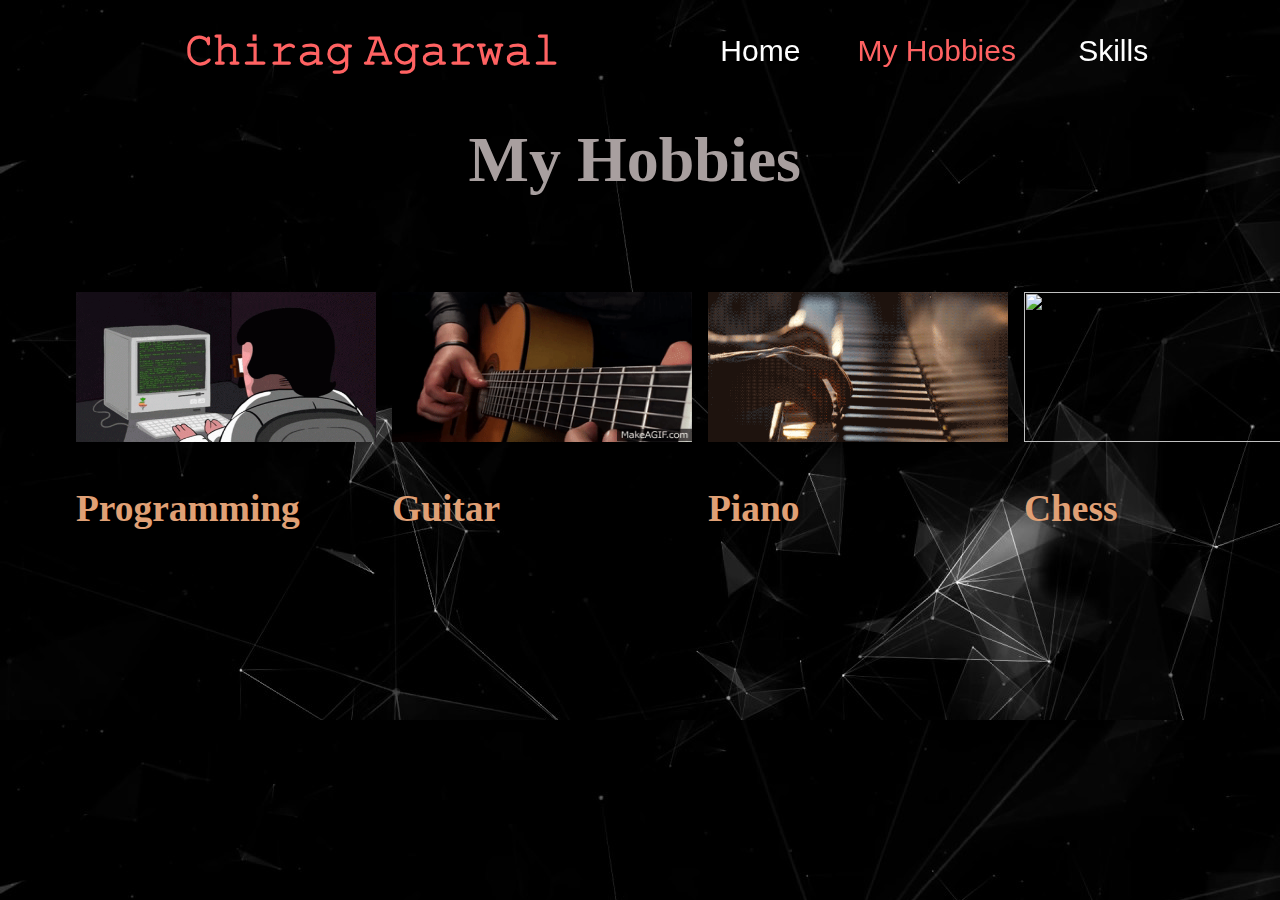
==== hobbies.html @ 750b459f "commit" ====
<!DOCTYPE html>
<html lang="en">
  <head>
    <meta charset="UTF-8" />
    <meta http-equiv="X-UA-Compatible" content="IE=edge" />
    <meta name="viewport" content="width=device-width, initial-scale=1.0" />
    <title>Portfolio | My hobbies</title>
    <link rel="stylesheet" href="style.css" />
    <link rel="stylesheet" href="master.css">
  </head>
  <body>
    <nav class="navbar">
      <div class="grid">
        <a href="index.html"
          ><span class="head"><b>𝙲𝚑𝚒𝚛𝚊𝚐 𝙰𝚐𝚊𝚛𝚠𝚊𝚕</b></span></a
        >
        <a href="index.html">Home</a>
        <a class="here" href="hobbies.html">My Hobbies</a>
        <a href="skills.html">Skills</a>
      </div>
    </nav>
    <div class="mains fade">
        <h1 class="heading">My Hobbies</h1>
        <div class="cards">
            <div class="card">
                <img src="img/coding.gif" height="150px" width="300px" />
                <h3>Programming</h3>
                <p>
                
                </p>
            </div>
            <div class="card">
                <img src="img/guitar.gif" height="150px" width="300px" />
                <h3>Guitar</h3>
                <p>
                
                </p>
            </div>
            <div class="card">
                <img src="img/piano.gif" height="150px"width="300px" />
                <h3>Piano</h3>
                <p>
                
                </p>
            </div>
            <div class="card">
                <img src="img/chess.gif" height="150px"width="300px" />
                <h3>Chess</h3>
                <p>
                
                </p>
            </div>
        </div>
    </div>
  </body>
</html>
---- style.css ----
body{
    background-image: url("img/bg.jpg");
}
.navbar{
    position: fixed;
    width: 100%;
    top: 10;
    background-color: rgba(110, 110, 110, 0);
    z-index: 1;
}
span{
    color: white;
    font-size: 40px;
}
.head{
    color: rgb(255, 98, 98);
}

.grid{
    display: grid;
    grid-template-columns: 3fr 0.7fr 0.8fr 0.7fr;
    gap: 1rem;
    padding: 20px;  
    border: 1px;
    margin-right: 5rem;
    place-items: center;

}
.grid span{
    align-items: left !important;
    margin-left: 3rem;
}


a{
    text-decoration: none;
    color: white;
    font-size: 30px;
    font-family:-apple-system, BlinkMacSystemFont, 'Segoe UI', Roboto, Oxygen, Ubuntu, Cantarell, 'Open Sans', 'Helvetica Neue', sans-serif
}
a:hover{
    color: rgb(255, 98, 98);
}
.image{
    position: absolute;
    right:6rem;
    z-index: -1;
}
.here{
    color:rgb(255, 98, 98)
}

.main{
    position: relative;
    top: 10rem;
    left: 10rem;
    width: 80%;
    height: 80%;    
    padding: 20px;
    color: white;
    font-size: 2rem;
}
.mains{
    top: 2rem;
    position: relative;
    left:1rem;
    width: 80%;
    height: 80%;    
    padding: 20px;
    color: rgb(168, 159, 159);
    font-size: 2rem;
}

.card h3{
    color:#e0a075
}

.heading{
    top: 5rem;
    padding: 20px;
    margin-left:40%;
}
.content{
    color:rgb(212, 163, 163)
}

.container p {
  font-size: 3rem;
  font-weight: bold;
  letter-spacing: 0.1rem;
}
.container p span.typed-text {
  font-weight: normal;
  color: #dd7732;
}
.container p span.cursor {
  display: inline-block;
  background-color: #ccc;
  margin-left: 0.1rem;
  width: 3px;
  animation: blink 1s infinite;
}
.container p span.cursor.typing {
  animation: none;
}
@keyframes blink {
  0%  { background-color: #ccc; }
  49% { background-color: #ccc; }
  50% { background-color: transparent; }
  99% { background-color: transparent; }
  100%  { background-color: #ccc; }
}
.center{
    top: 4rem;
    margin: 0 23rem;
}
button{
    background-color: crimson;
    padding: 1rem;
    border-radius: 10px;
    color: white;
    width: 10rem;
}
button:hover{
    background-color: rgb(255, 98, 98);
}

.cards{
    display: grid;
    grid-template-columns: 1fr 1fr 1fr 1fr;
    grid-gap: 1rem;
    padding: 2rem;
    margin-top: 2rem;

}
---- master.css ----
@keyframes transition {
    from{
        opacity: 0;
    }
    to{
        opacity: 1;
    }
}
.fade{
    animation: transition 1s; 
}
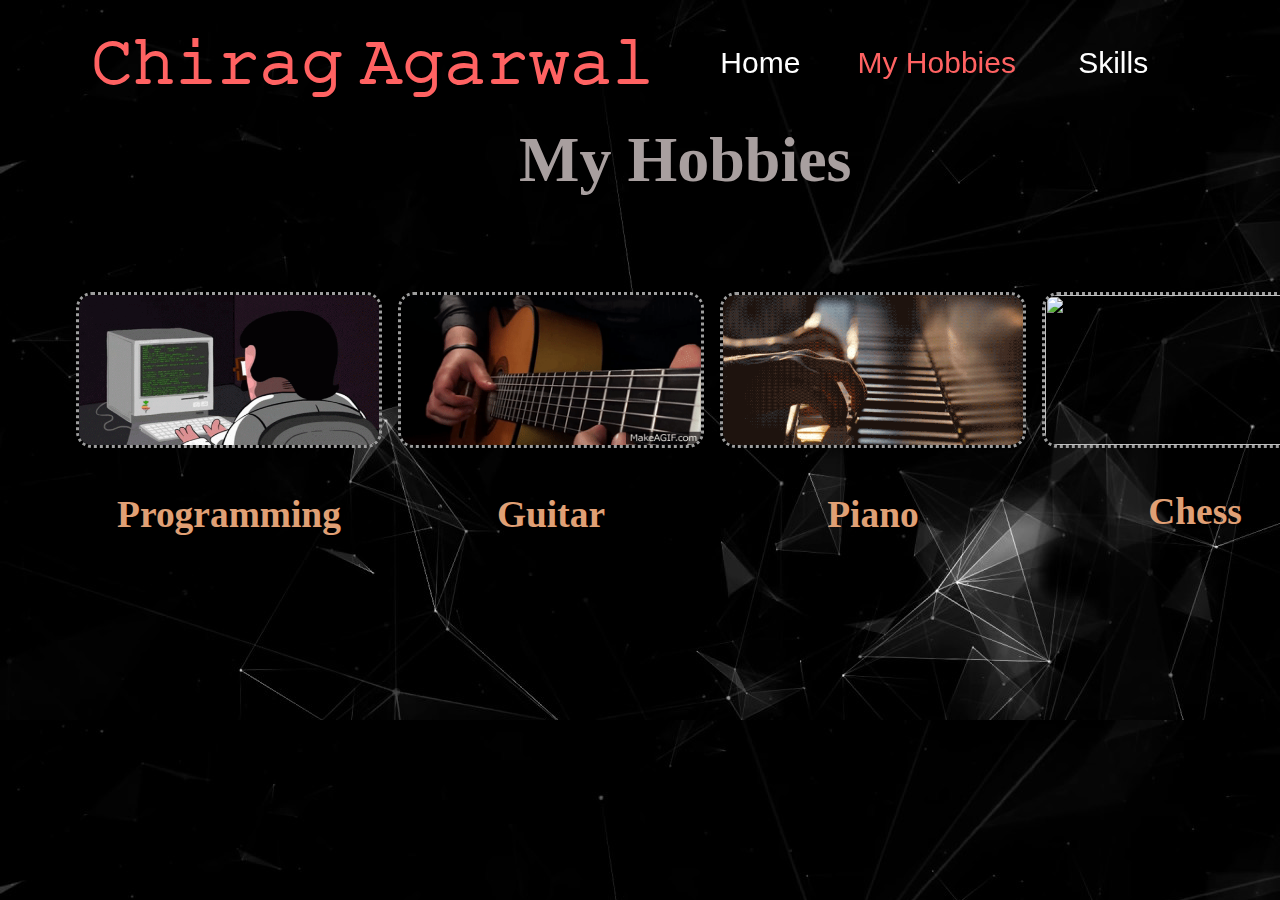
==== commit 4ea42d4d: "final" ====
--- a/hobbies.html
+++ b/hobbies.html
@@ -6,7 +6,7 @@
     <meta name="viewport" content="width=device-width, initial-scale=1.0" />
     <title>Portfolio | My hobbies</title>
     <link rel="stylesheet" href="style.css" />
-    <link rel="stylesheet" href="master.css">
+    <link rel="stylesheet" href="master.css" />
   </head>
   <body>
     <nav class="navbar">
@@ -20,37 +20,29 @@
       </div>
     </nav>
     <div class="mains fade">
-        <h1 class="heading">My Hobbies</h1>
-        <div class="cards">
-            <div class="card">
-                <img src="img/coding.gif" height="150px" width="300px" />
-                <h3>Programming</h3>
-                <p>
-                
-                </p>
-            </div>
-            <div class="card">
-                <img src="img/guitar.gif" height="150px" width="300px" />
-                <h3>Guitar</h3>
-                <p>
-                
-                </p>
-            </div>
-            <div class="card">
-                <img src="img/piano.gif" height="150px"width="300px" />
-                <h3>Piano</h3>
-                <p>
-                
-                </p>
-            </div>
-            <div class="card">
-                <img src="img/chess.gif" height="150px"width="300px" />
-                <h3>Chess</h3>
-                <p>
-                
-                </p>
-            </div>
+      <h1 class="heading">My Hobbies</h1>
+      <div class="cards">
+        <div class="card">
+          <img src="img/coding.gif" height="150px" width="300px" />
+          <h3>Programming</h3>
+          <p></p>
         </div>
+        <div class="card">
+          <img src="img/guitar.gif" height="150px" width="300px" />
+          <h3>Guitar</h3>
+          <p></p>
+        </div>
+        <div class="card">
+          <img src="img/piano.gif" height="150px" width="300px" />
+          <h3>Piano</h3>
+          <p></p>
+        </div>
+        <div class="card">
+          <img src="img/chess.gif" height="150px" width="300px" />
+          <h3>Chess</h3>
+          <p></p>
+        </div>
+      </div>
     </div>
   </body>
 </html>
--- a/style.css
+++ b/style.css
@@ -1,87 +1,95 @@
-body{
-    background-image: url("img/bg.jpg");
-}
-.navbar{
-    position: fixed;
-    width: 100%;
-    top: 10;
-    background-color: rgba(110, 110, 110, 0);
-    z-index: 1;
-}
-span{
-    color: white;
-    font-size: 40px;
-}
-.head{
-    color: rgb(255, 98, 98);
-}
-
-.grid{
-    display: grid;
-    grid-template-columns: 3fr 0.7fr 0.8fr 0.7fr;
-    gap: 1rem;
-    padding: 20px;  
-    border: 1px;
-    margin-right: 5rem;
-    place-items: center;
-
-}
-.grid span{
-    align-items: left !important;
-    margin-left: 3rem;
-}
-
-
-a{
-    text-decoration: none;
-    color: white;
-    font-size: 30px;
-    font-family:-apple-system, BlinkMacSystemFont, 'Segoe UI', Roboto, Oxygen, Ubuntu, Cantarell, 'Open Sans', 'Helvetica Neue', sans-serif
-}
-a:hover{
-    color: rgb(255, 98, 98);
-}
-.image{
-    position: absolute;
-    right:6rem;
-    z-index: -1;
-}
-.here{
-    color:rgb(255, 98, 98)
-}
-
-.main{
-    position: relative;
-    top: 10rem;
-    left: 10rem;
-    width: 80%;
-    height: 80%;    
-    padding: 20px;
-    color: white;
-    font-size: 2rem;
-}
-.mains{
-    top: 2rem;
-    position: relative;
-    left:1rem;
-    width: 80%;
-    height: 80%;    
-    padding: 20px;
-    color: rgb(168, 159, 159);
-    font-size: 2rem;
-}
-
-.card h3{
-    color:#e0a075
-}
-
-.heading{
-    top: 5rem;
-    padding: 20px;
-    margin-left:40%;
-}
-.content{
-    color:rgb(212, 163, 163)
+body {
+  background-image: url("img/bg.jpg");
+}
+.navbar {
+  position: fixed;
+  width: 100%;
+  top: 10;
+  background-color: rgba(110, 110, 110, 0);
+  z-index: 10;
+}
+
+span {
+  color: white;
+  font-size: 40px;
+}
+.head {
+  color: rgb(255, 98, 98);
+  font-size: 60px;
+}
+
+.grid {
+  display: grid;
+  grid-template-columns: 3fr 0.7fr 0.8fr 0.7fr;
+  gap: 1rem;
+  padding: 20px;
+  border: 1px;
+  margin-right: 5rem;
+  place-items: center;
+}
+.grid span {
+  align-items: left !important;
+  margin-left: 3rem;
+}
+
+a {
+  text-decoration: none;
+  color: white;
+  font-size: 30px;
+  font-family: -apple-system, BlinkMacSystemFont, "Segoe UI", Roboto, Oxygen,
+    Ubuntu, Cantarell, "Open Sans", "Helvetica Neue", sans-serif;
+}
+a:hover {
+  color: rgb(255, 98, 98);
+}
+.image {
+  position: absolute;
+  right: 6rem;
+  z-index: -1;
+}
+.here {
+  color: rgb(255, 98, 98);
+}
+
+.main {
+  position: relative;
+  top: 10rem;
+  left: 10rem;
+  width: 80%;
+  height: 80%;
+  padding: 20px;
+  color: white;
+  font-size: 2rem;
+}
+.mains {
+  top: 2rem;
+  position: relative;
+  left: 1rem;
+  width: 80%;
+  height: 80%;
+  padding: 20px;
+  color: rgb(168, 159, 159);
+  font-size: 2rem;
+  /* z-index: -1; */
+}
+
+.card h3 {
+  color: #e0a075;
+}
+
+.heading {
+  top: 5rem;
+  padding: 20px;
+  margin-left: 45%;
+}
+.sheading {
+  top: 5rem;
+  padding: 20px;
+  margin-left: 50%;
+}
+.content {
+  color: rgb(212, 163, 163);
+  font-size: 1.3rem;
 }
 
 .container p {
@@ -104,32 +112,156 @@
   animation: none;
 }
 @keyframes blink {
-  0%  { background-color: #ccc; }
-  49% { background-color: #ccc; }
-  50% { background-color: transparent; }
-  99% { background-color: transparent; }
-  100%  { background-color: #ccc; }
-}
-.center{
-    top: 4rem;
-    margin: 0 23rem;
-}
-button{
+  0% {
+    background-color: #ccc;
+  }
+  49% {
+    background-color: #ccc;
+  }
+  50% {
+    background-color: transparent;
+  }
+  99% {
+    background-color: transparent;
+  }
+  100% {
+    background-color: #ccc;
+  }
+}
+.center {
+  top: 4rem;
+  margin: 0 23rem;
+}
+button {
+  background-color: crimson;
+  padding: 1rem;
+  border-radius: 10px;
+  color: white;
+  width: 10rem;
+}
+button:hover {
+  background-color: rgb(255, 98, 98);
+}
+
+.cards {
+  display: grid;
+  grid-template-columns: 1fr 1fr 1fr 1fr;
+  grid-gap: 1rem;
+  padding: 2rem;
+  margin-top: 2rem;
+}
+
+.cards img {
+  border-radius: 1rem;
+  border: dotted;
+  border-color: rgb(158, 158, 158);
+}
+.card {
+  text-align: center;
+}
+
+.two {
+  display: grid;
+  grid-template-columns: 1fr 1fr;
+  grid-gap: 1rem;
+  margin-top: 2rem;
+  place-items: center;
+  text-align: center;
+}
+
+.orange{
+    color: #dd7732;
+}
+
+.bar{
+    border: crimson solid 2px;
+    background-color: #b88767;
+    width: 25rem !important;
+    height: 1.5rem;
+    border-radius: 10px;
+    text-align: right;
+    right: 0;
+    font-size: 1.5rem;
+    color: black;
+}
+.bar div{
     background-color: crimson;
-    padding: 1rem;
+    width: 0;
+    height: 1.5rem;
     border-radius: 10px;
-    color: white;
-    width: 10rem;
-}
-button:hover{
-    background-color: rgb(255, 98, 98);
-}
-
-.cards{
-    display: grid;
-    grid-template-columns: 1fr 1fr 1fr 1fr;
-    grid-gap: 1rem;
-    padding: 2rem;
-    margin-top: 2rem;
-
-}
+    transition: width 0.5s;
+}
+
+#html-bar {
+    animation: html-fill 2s forwards;
+}
+@keyframes html-fill{
+    100% {
+        width: 80%;
+    }
+}
+#css {
+    animation: css 2s forwards;
+}
+@keyframes css{
+    100% {
+        width: 70%;
+    }
+}
+#js {
+    animation: js 2s forwards;
+}
+@keyframes js{
+    100% {
+        width: 50%;
+    }
+}
+#py {
+    animation: py 2s forwards;
+}
+@keyframes py{
+    100% {
+        width: 80%;
+    }
+}
+#cpp {
+    animation: cpp 2s forwards;
+}
+@keyframes cpp{
+    100% {
+        width: 90%;
+    }
+}
+#react {
+    animation: react 2s forwards;
+}
+@keyframes react{
+    100% {
+        width: 60%;
+    }
+}
+#node {
+    animation: node 2s forwards;
+}
+@keyframes node{
+    100% {
+        width: 50%;
+    }
+}
+#dj {
+    animation: dj 2s forwards;
+}
+@keyframes dj{
+    100% {
+        width: 40%;
+    }
+}
+#next {
+    animation: next 2s forwards;
+}
+@keyframes next{
+    100% {
+        width: 60%;
+    }
+}
+
--- a/master.css
+++ b/master.css
@@ -1,11 +1,12 @@
 @keyframes transition {
-    from{
-        opacity: 0;
-    }
-    to{
-        opacity: 1;
-    }
+  from {
+    opacity: 0;
+  }
+  to {
+    opacity: 1;
+  }
 }
-.fade{
-    animation: transition 1s; 
-}+
+.fade {
+  animation: transition 1s;
+}
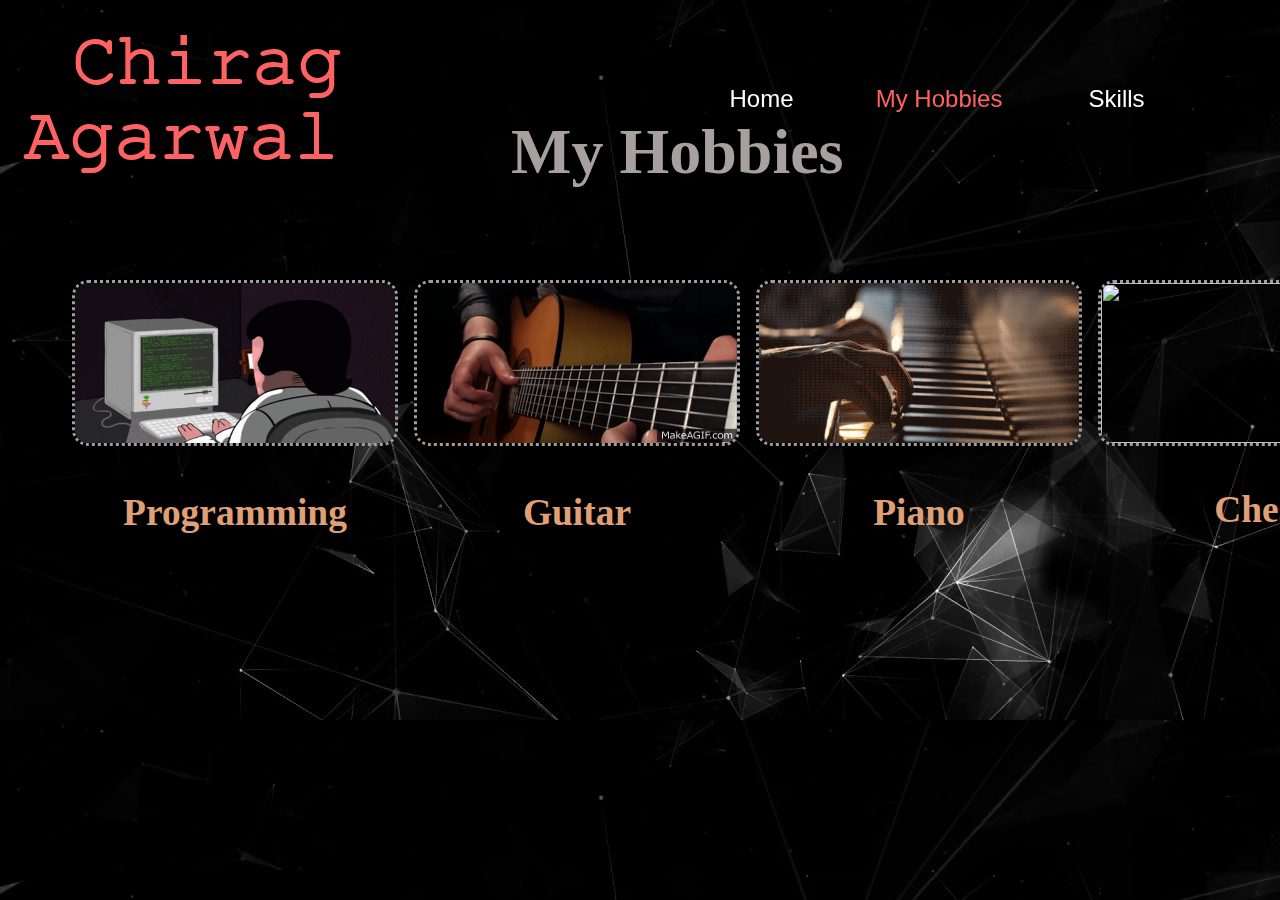
==== commit a8a93619: "made the website responsive" ====
--- a/hobbies.html
+++ b/hobbies.html
@@ -23,22 +23,22 @@
       <h1 class="heading">My Hobbies</h1>
       <div class="cards">
         <div class="card">
-          <img src="img/coding.gif" height="150px" width="300px" />
+          <img class="images" src="img/coding.gif"/>
           <h3>Programming</h3>
           <p></p>
         </div>
         <div class="card">
-          <img src="img/guitar.gif" height="150px" width="300px" />
+          <img  class="images" src="img/guitar.gif"/>
           <h3>Guitar</h3>
           <p></p>
         </div>
         <div class="card">
-          <img src="img/piano.gif" height="150px" width="300px" />
+          <img class="images" src="img/piano.gif"/>
           <h3>Piano</h3>
           <p></p>
         </div>
         <div class="card">
-          <img src="img/chess.gif" height="150px" width="300px" />
+          <img class="images" src="img/chess.gif"/>
           <h3>Chess</h3>
           <p></p>
         </div>
--- a/style.css
+++ b/style.css
@@ -11,19 +11,19 @@
 
 span {
   color: white;
-  font-size: 40px;
+  font-size: 3rem;
 }
 .head {
   color: rgb(255, 98, 98);
-  font-size: 60px;
+  font-size: 4rem;
 }
 
 .grid {
   display: grid;
   grid-template-columns: 3fr 0.7fr 0.8fr 0.7fr;
   gap: 1rem;
-  padding: 20px;
-  border: 1px;
+  padding: 1rem;
+  border: 1rem;
   margin-right: 5rem;
   place-items: center;
 }
@@ -35,7 +35,7 @@
 a {
   text-decoration: none;
   color: white;
-  font-size: 30px;
+  font-size: 1.5rem;
   font-family: -apple-system, BlinkMacSystemFont, "Segoe UI", Roboto, Oxygen,
     Ubuntu, Cantarell, "Open Sans", "Helvetica Neue", sans-serif;
 }
@@ -46,6 +46,11 @@
   position: absolute;
   right: 6rem;
   z-index: -1;
+    height: 44rem;
+}
+.images{
+    height: 10rem;
+    width: 20rem;
 }
 .here {
   color: rgb(255, 98, 98);
@@ -57,7 +62,7 @@
   left: 10rem;
   width: 80%;
   height: 80%;
-  padding: 20px;
+  padding: 1rem;
   color: white;
   font-size: 2rem;
 }
@@ -67,7 +72,7 @@
   left: 1rem;
   width: 80%;
   height: 80%;
-  padding: 20px;
+  padding: 1rem;
   color: rgb(168, 159, 159);
   font-size: 2rem;
   /* z-index: -1; */
@@ -79,12 +84,12 @@
 
 .heading {
   top: 5rem;
-  padding: 20px;
+  padding: 1rem;
   margin-left: 45%;
 }
 .sheading {
   top: 5rem;
-  padding: 20px;
+  padding: 1rem;
   margin-left: 50%;
 }
 .content {
@@ -135,7 +140,7 @@
 button {
   background-color: crimson;
   padding: 1rem;
-  border-radius: 10px;
+  border-radius: 0.5rem;
   color: white;
   width: 10rem;
 }
@@ -178,7 +183,7 @@
     background-color: #b88767;
     width: 25rem !important;
     height: 1.5rem;
-    border-radius: 10px;
+    border-radius: 0.5rem;
     text-align: right;
     right: 0;
     font-size: 1.5rem;
@@ -188,7 +193,7 @@
     background-color: crimson;
     width: 0;
     height: 1.5rem;
-    border-radius: 10px;
+    border-radius: 0.5rem;
     transition: width 0.5s;
 }
 
@@ -265,3 +270,29 @@
     }
 }
 
+
+@media(max-width: 768px){
+    html{
+        font-size: 45%;
+    }
+    .cards {
+        grid-template-columns: 1fr 1fr ;
+    }
+    .two {
+        grid-template-columns: 1fr;
+    }
+    .bar{
+        width: 100%;
+    }
+    .images{
+        height: 10rem;
+        width: 17rem;
+    }
+    .image{
+        position: relative;
+        top:5rem;
+        left: 10rem;
+    }
+}
+
+
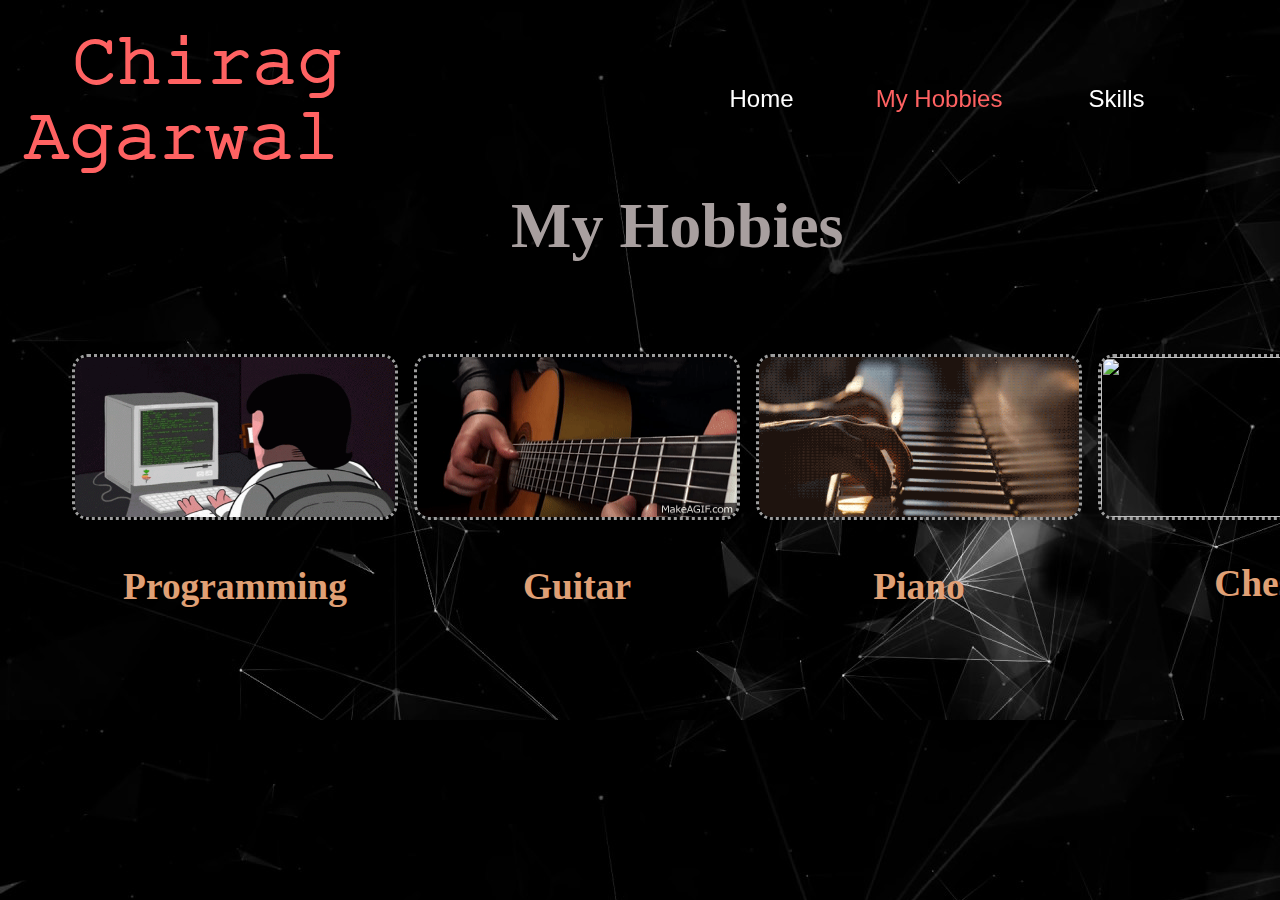
==== commit 38797564: "minor changes" ====
--- a/hobbies.html
+++ b/hobbies.html
@@ -20,6 +20,7 @@
       </div>
     </nav>
     <div class="mains fade">
+      <br><br>
       <h1 class="heading">My Hobbies</h1>
       <div class="cards">
         <div class="card">
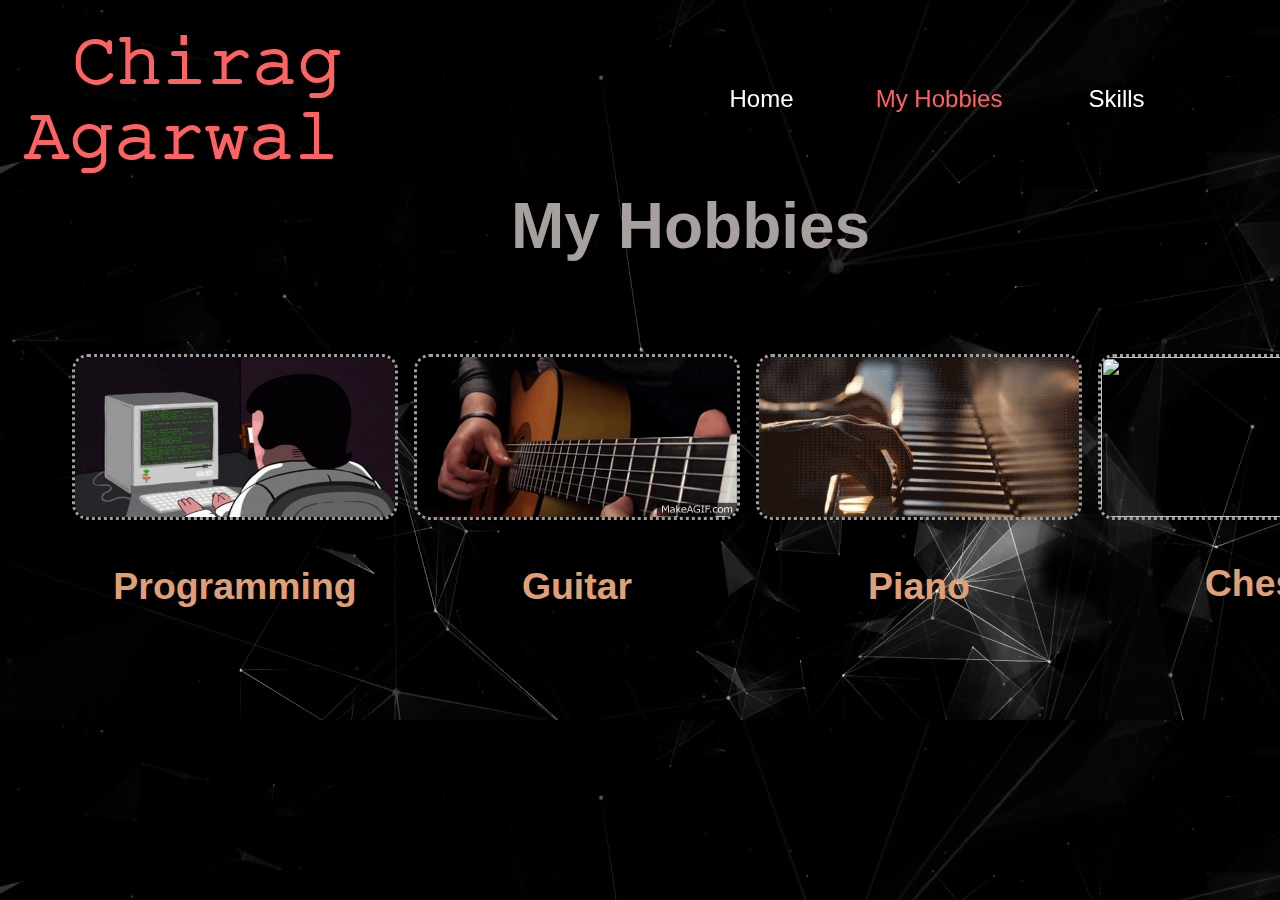
==== commit 406efee5: "format document" ====
--- a/hobbies.html
+++ b/hobbies.html
@@ -20,26 +20,26 @@
       </div>
     </nav>
     <div class="mains fade">
-      <br><br>
+      <br /><br />
       <h1 class="heading">My Hobbies</h1>
       <div class="cards">
         <div class="card">
-          <img class="images" src="img/coding.gif"/>
+          <img class="images" src="img/coding.gif" />
           <h3>Programming</h3>
           <p></p>
         </div>
         <div class="card">
-          <img  class="images" src="img/guitar.gif"/>
+          <img class="images" src="img/guitar.gif" />
           <h3>Guitar</h3>
           <p></p>
         </div>
         <div class="card">
-          <img class="images" src="img/piano.gif"/>
+          <img class="images" src="img/piano.gif" />
           <h3>Piano</h3>
           <p></p>
         </div>
         <div class="card">
-          <img class="images" src="img/chess.gif"/>
+          <img class="images" src="img/chess.gif" />
           <h3>Chess</h3>
           <p></p>
         </div>
--- a/style.css
+++ b/style.css
@@ -1,3 +1,7 @@
+* {
+  font-family: "Montserrat", sans-serif;
+}
+
 body {
   background-image: url("img/bg.jpg");
 }
@@ -46,11 +50,11 @@
   position: absolute;
   right: 6rem;
   z-index: -1;
-    height: 44rem;
-}
-.images{
-    height: 10rem;
-    width: 20rem;
+  height: 44rem;
+}
+.images {
+  height: 10rem;
+  width: 20rem;
 }
 .here {
   color: rgb(255, 98, 98);
@@ -174,125 +178,122 @@
   text-align: center;
 }
 
-.orange{
-    color: #dd7732;
-}
-
-.bar{
-    border: crimson solid 2px;
-    background-color: #b88767;
-    width: 25rem !important;
-    height: 1.5rem;
-    border-radius: 0.5rem;
-    text-align: right;
-    right: 0;
-    font-size: 1.5rem;
-    color: black;
-}
-.bar div{
-    background-color: crimson;
-    width: 0;
-    height: 1.5rem;
-    border-radius: 0.5rem;
-    transition: width 0.5s;
+.orange {
+  color: #dd7732;
+}
+
+.bar {
+  border: crimson solid 2px;
+  background-color: #b88767;
+  width: 25rem !important;
+  height: 1.5rem;
+  border-radius: 0.5rem;
+  text-align: right;
+  right: 0;
+  font-size: 1.5rem;
+  color: black;
+}
+.bar div {
+  background-color: crimson;
+  width: 0;
+  height: 1.5rem;
+  border-radius: 0.5rem;
+  transition: width 0.5s;
 }
 
 #html-bar {
-    animation: html-fill 2s forwards;
-}
-@keyframes html-fill{
-    100% {
-        width: 80%;
-    }
+  animation: html-fill 2s forwards;
+}
+@keyframes html-fill {
+  100% {
+    width: 80%;
+  }
 }
 #css {
-    animation: css 2s forwards;
-}
-@keyframes css{
-    100% {
-        width: 70%;
-    }
+  animation: css 2s forwards;
+}
+@keyframes css {
+  100% {
+    width: 70%;
+  }
 }
 #js {
-    animation: js 2s forwards;
-}
-@keyframes js{
-    100% {
-        width: 50%;
-    }
+  animation: js 2s forwards;
+}
+@keyframes js {
+  100% {
+    width: 50%;
+  }
 }
 #py {
-    animation: py 2s forwards;
-}
-@keyframes py{
-    100% {
-        width: 80%;
-    }
+  animation: py 2s forwards;
+}
+@keyframes py {
+  100% {
+    width: 80%;
+  }
 }
 #cpp {
-    animation: cpp 2s forwards;
-}
-@keyframes cpp{
-    100% {
-        width: 90%;
-    }
+  animation: cpp 2s forwards;
+}
+@keyframes cpp {
+  100% {
+    width: 90%;
+  }
 }
 #react {
-    animation: react 2s forwards;
-}
-@keyframes react{
-    100% {
-        width: 60%;
-    }
+  animation: react 2s forwards;
+}
+@keyframes react {
+  100% {
+    width: 60%;
+  }
 }
 #node {
-    animation: node 2s forwards;
-}
-@keyframes node{
-    100% {
-        width: 50%;
-    }
+  animation: node 2s forwards;
+}
+@keyframes node {
+  100% {
+    width: 50%;
+  }
 }
 #dj {
-    animation: dj 2s forwards;
-}
-@keyframes dj{
-    100% {
-        width: 40%;
-    }
+  animation: dj 2s forwards;
+}
+@keyframes dj {
+  100% {
+    width: 40%;
+  }
 }
 #next {
-    animation: next 2s forwards;
-}
-@keyframes next{
-    100% {
-        width: 60%;
-    }
-}
-
-
-@media(max-width: 768px){
-    html{
-        font-size: 45%;
-    }
-    .cards {
-        grid-template-columns: 1fr 1fr ;
-    }
-    .two {
-        grid-template-columns: 1fr;
-    }
-    .bar{
-        width: 100%;
-    }
-    .images{
-        height: 10rem;
-        width: 17rem;
-    }
-    .image{
-        position: relative;
-        top:5rem;
-        left: 10rem;
-    }
-}
-
-
+  animation: next 2s forwards;
+}
+@keyframes next {
+  100% {
+    width: 60%;
+  }
+}
+
+@media (max-width: 768px) {
+  html {
+    font-size: 45%;
+  }
+  .cards {
+    grid-template-columns: 1fr 1fr;
+  }
+  .two {
+    grid-template-columns: 1fr;
+  }
+  .bar {
+    width: 100%;
+  }
+  .images {
+    height: 10rem;
+    width: 17rem;
+  }
+  .image {
+    position: relative;
+    top: 5rem;
+    left: 10rem;
+  }
+}
